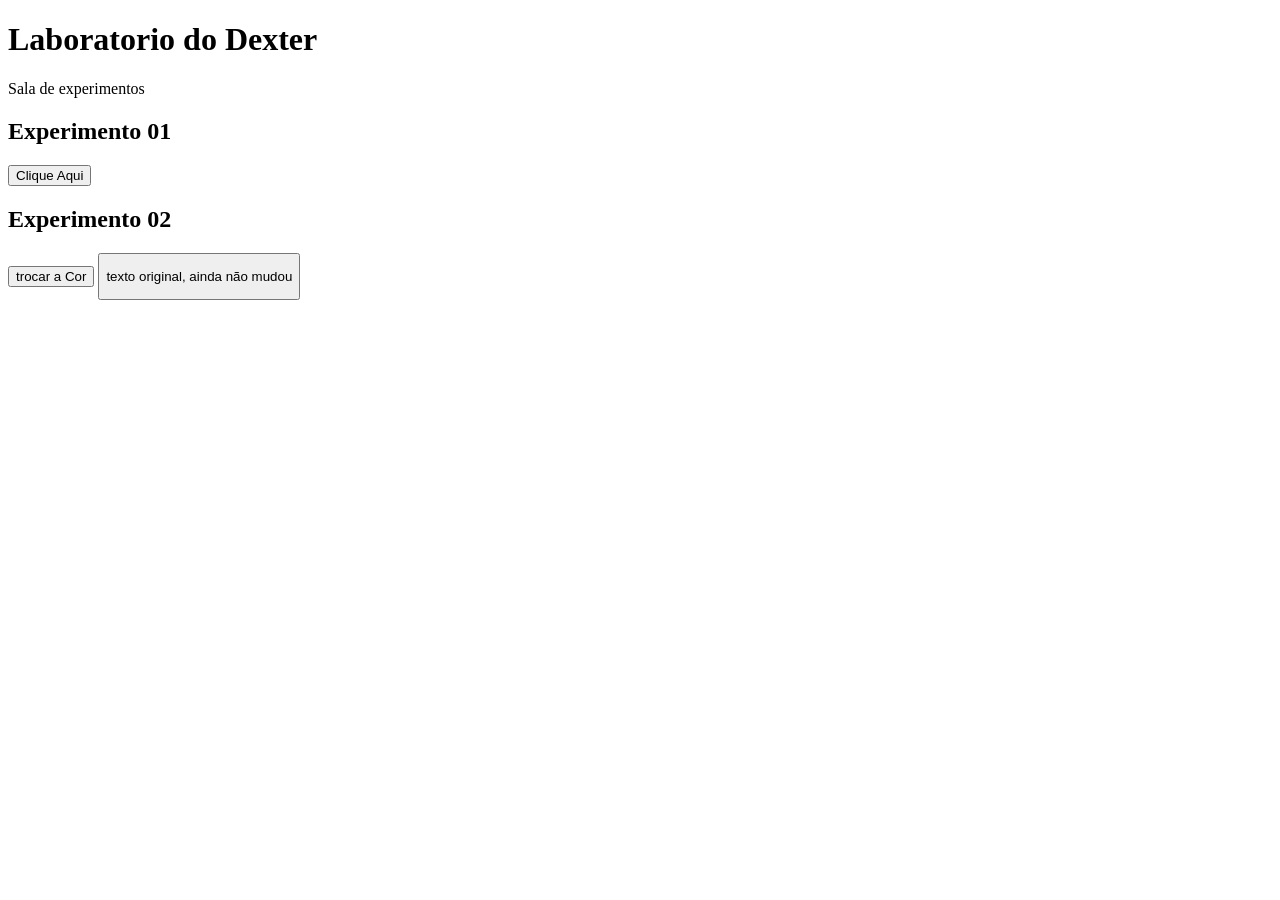
==== pasta/index.html @ cb6b9b73 "oi" ====
<!DOCTYPE html>
<html lang="pt-br">
<head>
    <meta charset="UTF-8">
    <meta name="viewport" content="width=device-width, initial-scale=1.0">
    <title>Laboratorio do Dexter</title>
    <link rel="stylesheet" href="style.css">
</head>
<body>
    <h1>Laboratorio do Dexter</h1>
    <p>Sala de experimentos</p>

    <h2>Experimento 01</h2>

    <button id="btn01">
        Clique Aqui
    </button>
   
    <h2>Experimento 02</h2>

    <button id="botao02">
        trocar a Cor
    </button>

    <button id="botao03">
        <p id="texto03">texto original, ainda não mudou</p>
    </button>

    <script src="experimento01.js"></script>
    <script src="experimento02.js"></script>
    <script src="experimento03.js"></script>
</body>
</html>
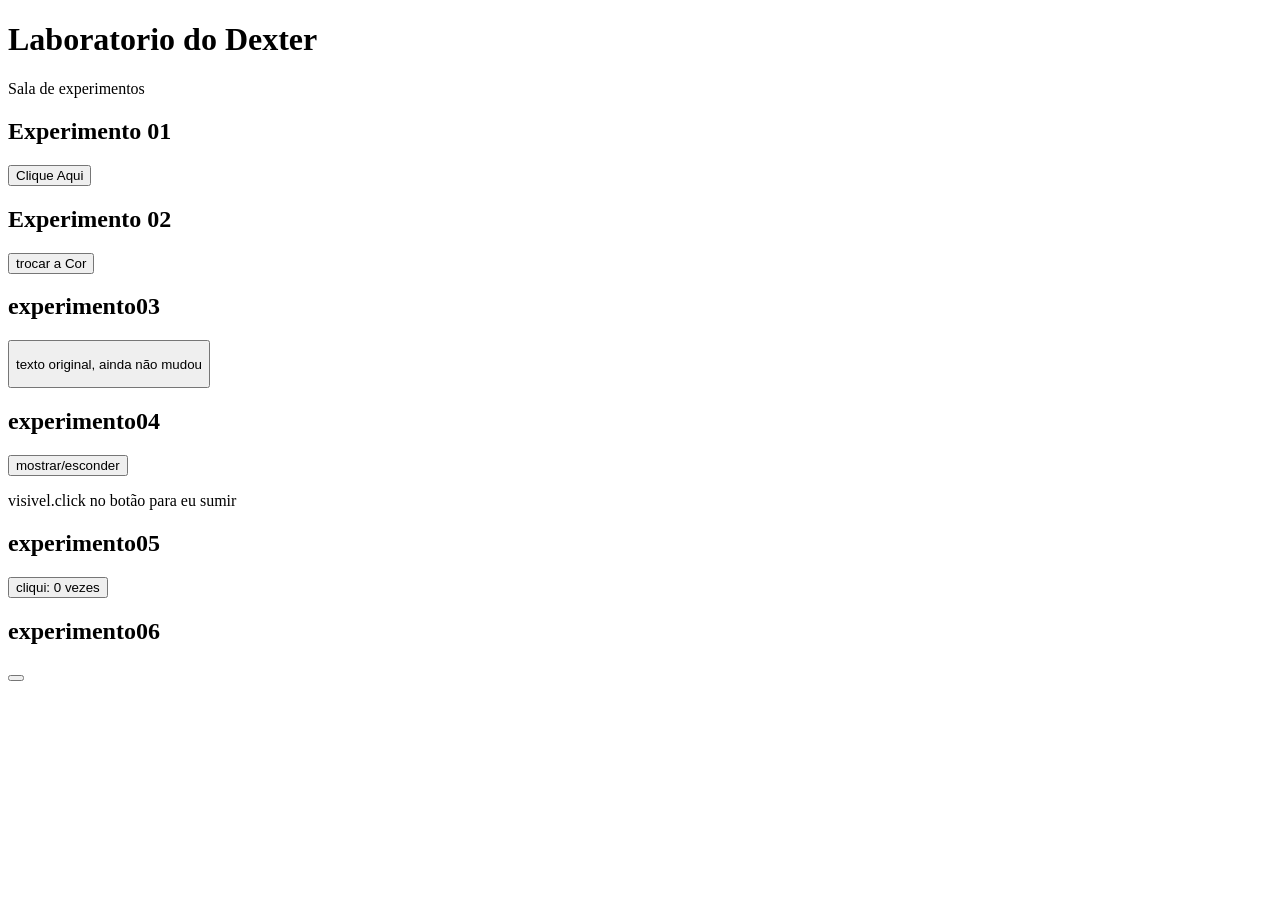
==== commit b5a0fcc3: "oiii" ====
--- a/pasta/index.html
+++ b/pasta/index.html
@@ -1,11 +1,13 @@
 <!DOCTYPE html>
 <html lang="pt-br">
+
 <head>
     <meta charset="UTF-8">
     <meta name="viewport" content="width=device-width, initial-scale=1.0">
     <title>Laboratorio do Dexter</title>
     <link rel="stylesheet" href="style.css">
 </head>
+
 <body>
     <h1>Laboratorio do Dexter</h1>
     <p>Sala de experimentos</p>
@@ -15,28 +17,40 @@
     <button id="btn01">
         Clique Aqui
     </button>
-   
+
     <h2>Experimento 02</h2>
 
     <button id="botao02">
         trocar a Cor
     </button>
-
+    
+<h2> experimento03</h2>
     <button id="botao03">
         <p id="texto03">texto original, ainda não mudou</p>
     </button>
 
-    <script src="experimento01.js"></script>
-    <script src="experimento02.js"></script>
-    <script src="experimento03.js"></script>
-</body>
-</html>
+    <h2> experimento04</h2>
+    <button id="botao04">mostrar/esconder</button>
+    <p id="texto04">visivel.click no botão para eu sumir</p>    
+
+    <h2> experimento05</h2>
+    <button id="botao05">cliqui: <span id='contador'>0</span> vezes</button>
+        
+        <h2> experimento06</h2>
+    <button id="btnAbrirmodal"></button>
+       
 
 
 
 
+    
+    <script src="experimento01.js"></script>
+    <script src="experimento02.js"></script>
+    <script src="experimento03.js"></script>
+    <script src="experimento04.js"></script>
+    <script src="experimento05.js"></script>
+    <script src="experimento06.js"></script>
+    
+</body>
 
-
-
-
-
+</html>
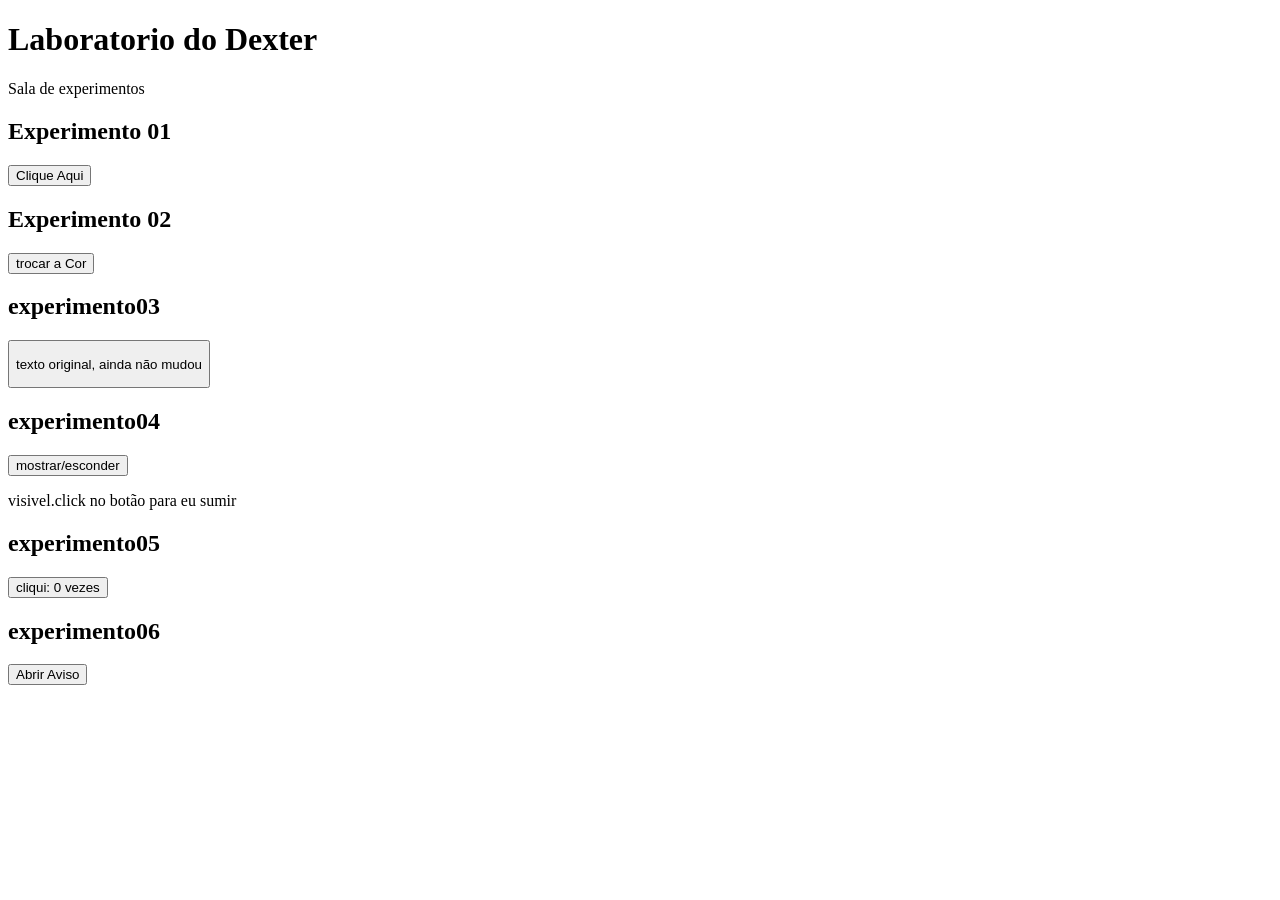
==== commit 34563798: "ola" ====
--- a/pasta/index.html
+++ b/pasta/index.html
@@ -37,10 +37,8 @@
     <button id="botao05">cliqui: <span id='contador'>0</span> vezes</button>
         
         <h2> experimento06</h2>
-    <button id="btnAbrirmodal"></button>
-       
-
-
+    <button id="btnAbrirmodal">Abrir Aviso</button>
+       <div id="modalContainer"></div>
 
 
     
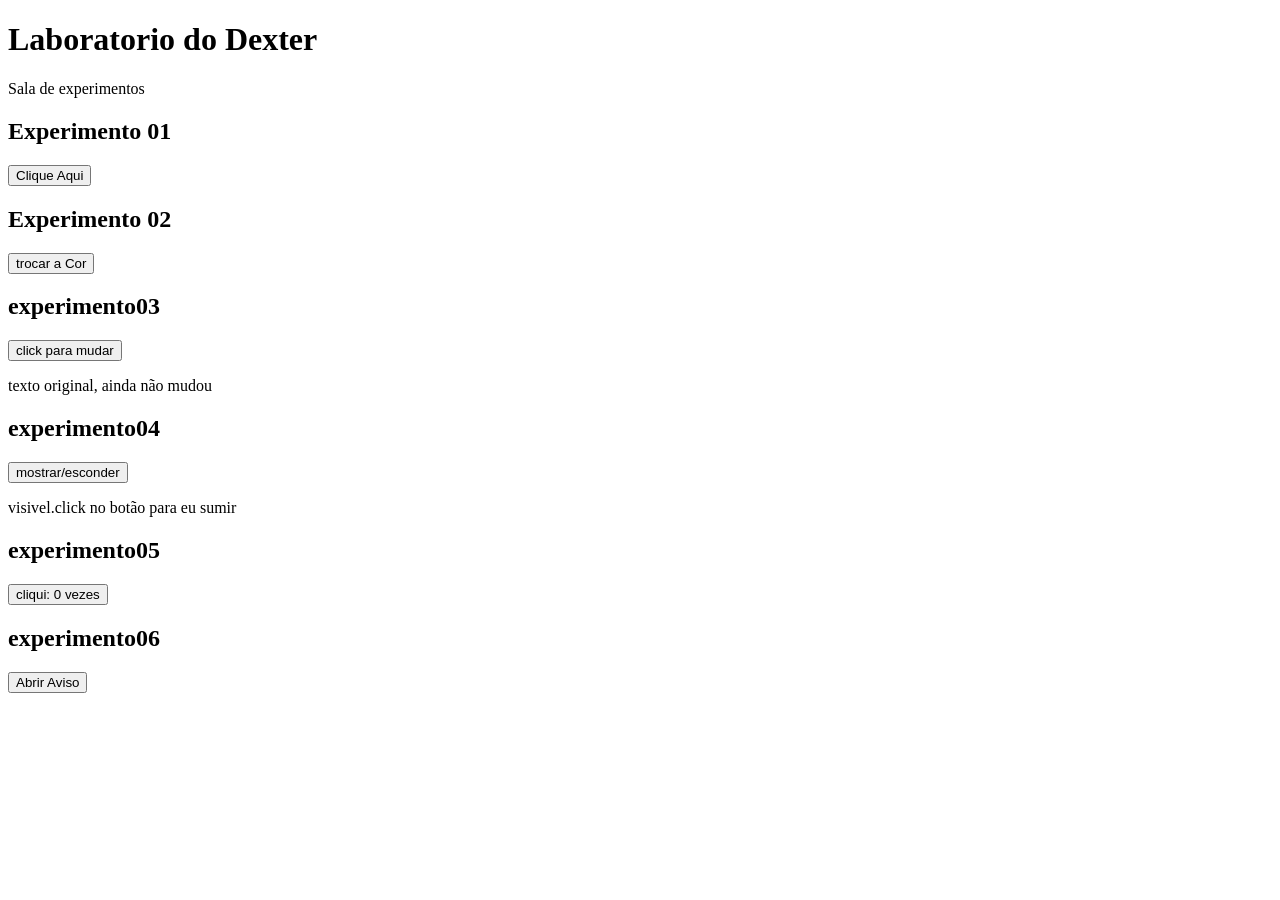
==== commit 923a73b6: "feito" ====
--- a/pasta/index.html
+++ b/pasta/index.html
@@ -23,32 +23,32 @@
     <button id="botao02">
         trocar a Cor
     </button>
-    
-<h2> experimento03</h2>
-    <button id="botao03">
-        <p id="texto03">texto original, ainda não mudou</p>
-    </button>
+
+    <h2> experimento03</h2>
+    <button id="botao03">click para mudar</button>
+    <p id="texto03">texto original, ainda não mudou</p>
+
 
     <h2> experimento04</h2>
     <button id="botao04">mostrar/esconder</button>
-    <p id="texto04">visivel.click no botão para eu sumir</p>    
+    <p id="texto04">visivel.click no botão para eu sumir</p>
 
     <h2> experimento05</h2>
     <button id="botao05">cliqui: <span id='contador'>0</span> vezes</button>
-        
-        <h2> experimento06</h2>
+
+    <h2> experimento06</h2>
     <button id="btnAbrirmodal">Abrir Aviso</button>
-       <div id="modalContainer"></div>
+    <div id="modalContainer"></div>
 
 
-    
+
     <script src="experimento01.js"></script>
     <script src="experimento02.js"></script>
     <script src="experimento03.js"></script>
     <script src="experimento04.js"></script>
     <script src="experimento05.js"></script>
     <script src="experimento06.js"></script>
-    
+
 </body>
 
 </html>
